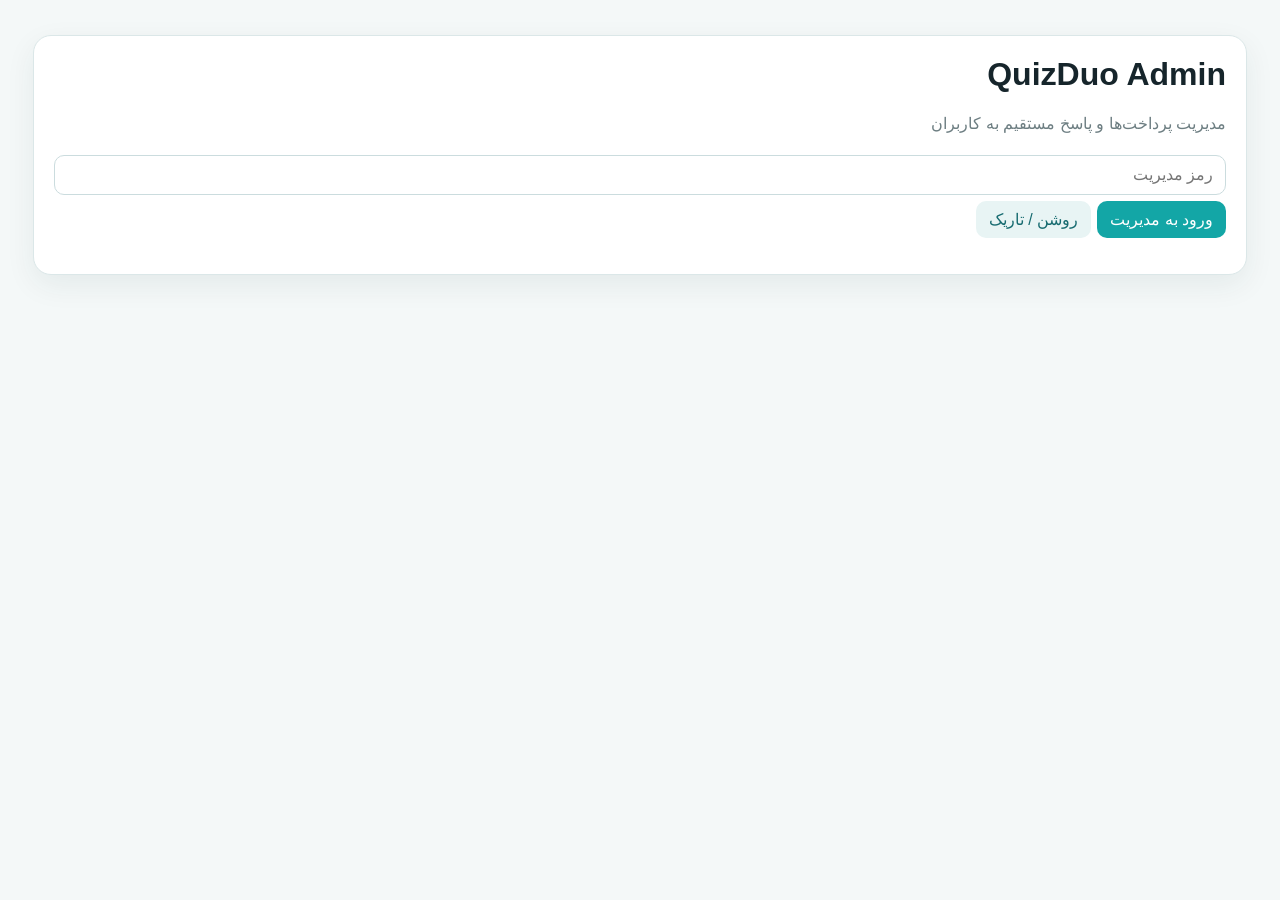
==== backend/Admin.html @ 5c68a965 "Update Admin.html" ====
<!doctype html>
<html lang="fa" dir="rtl">
<head>
  <meta charset="utf-8">
  <meta name="viewport" content="width=device-width,initial-scale=1">
  <title>QuizDuo Admin</title>
  <style>
    *{box-sizing:border-box}
    body{margin:0;font-family:Tahoma,Arial,sans-serif;background:#f4f8f8;color:#16252b}
    .wrap{max-width:1250px;margin:35px auto;padding:0 18px}
    .panel{background:#fff;border:1px solid #dbe7e8;border-radius:18px;padding:20px;margin-bottom:18px;box-shadow:0 10px 30px rgba(20,50,55,.07)}
    h1,h2,h3{margin-top:0}
    input,button,select,textarea{font:inherit}
    input,select,textarea{width:100%;padding:10px 12px;border:1px solid #cbdcde;border-radius:10px;margin:6px 0}
    textarea{min-height:90px;resize:vertical}
    button{border:0;border-radius:10px;padding:9px 13px;cursor:pointer}
    .primary{background:#13a6a6;color:#fff}.secondary{background:#e8f4f4;color:#176b70}.danger{background:#ffe8e8;color:#a32626}
    .status{padding:5px 9px;border-radius:999px;background:#eef4f4;display:inline-block;white-space:nowrap}
    .hidden{display:none}.table-wrap{overflow:auto}table{width:100%;border-collapse:collapse;min-width:1050px}
    th,td{padding:11px;border-bottom:1px solid #e4eeee;text-align:right;vertical-align:top}th{background:#f5fafa}
    .actions{display:flex;gap:6px;flex-wrap:wrap}.muted{color:#6d7e82}.receipt{display:inline-block;margin-top:5px}
    .reply-box{min-width:260px}.reply-box textarea{margin-bottom:5px}.reply-meta{font-size:12px;color:#6d7e82;margin-top:4px}
    body.dark{background:#10171d;color:#edf7f7}body.dark .panel{background:#182229;border-color:#2b3b43}
    body.dark input,body.dark select,body.dark textarea{background:#10171d;color:#edf7f7;border-color:#3a4b55}
    body.dark th{background:#20323a}body.dark td{border-color:#2b3b43}
  </style>
</head>
<body>
<div class="wrap">
  <div class="panel">
    <h1>QuizDuo Admin</h1>
    <p class="muted">مدیریت پرداخت‌ها و پاسخ مستقیم به کاربران</p>
    <input id="password" type="password" placeholder="رمز مدیریت">
    <div class="actions">
      <button class="primary" onclick="login()">ورود به مدیریت</button>
      <button class="secondary" onclick="toggleTheme()">روشن / تاریک</button>
    </div>
    <p id="loginMsg"></p>
  </div>

  <div id="dashboard" class="hidden">
    <div class="panel">
      <div class="actions">
        <button class="primary" onclick="loadAll()">به‌روزرسانی</button>
        <button class="danger" onclick="logout()">خروج</button>
      </div>
    </div>

    <div class="panel">
      <h2>💳 پرداخت‌ها</h2>
      <div class="table-wrap"><table>
        <thead><tr><th>زمان</th><th>کاربر</th><th>تماس</th><th>پلن</th><th>مبلغ</th><th>فیش</th><th>وضعیت</th><th>عملیات</th></tr></thead>
        <tbody id="paymentsBody"></tbody>
      </table></div>
    </div>

    <div class="panel">
      <h2>🎫 پشتیبانی</h2>
      <div class="table-wrap"><table>
        <thead><tr><th>زمان</th><th>کاربر</th><th>تماس</th><th>موضوع</th><th>پیام کاربر</th><th>وضعیت</th><th>پاسخ</th><th>عملیات</th></tr></thead>
        <tbody id="supportBody"></tbody>
      </table></div>
    </div>
  </div>
</div>
<script>
let adminPassword = "";
let refreshTimer = null;

function login(){
  const password=document.getElementById("password").value;
  const msg=document.getElementById("loginMsg");
  if(!password){msg.textContent="رمز مدیریت را وارد کنید.";return;}
  adminPassword=password;
  google.script.run.withSuccessHandler(()=>{
    msg.textContent="ورود موفق بود.";
    document.getElementById("dashboard").classList.remove("hidden");
    loadAll();
    startAutoRefresh();
  }).withFailureHandler(error=>{
    adminPassword="";
    msg.textContent=error.message||"رمز مدیریت اشتباه است.";
  }).getPaymentsForAdmin(password);
}

function logout(){
  if (refreshTimer) { clearInterval(refreshTimer); refreshTimer = null; }
  adminPassword="";
  document.getElementById("dashboard").classList.add("hidden");
  document.getElementById("password").value="";
  document.getElementById("loginMsg").textContent="";
}
function loadAll(){
  if (!adminPassword) return;
  loadPayments();
  loadSupport();
}
function startAutoRefresh(){
  if (refreshTimer) clearInterval(refreshTimer);
  refreshTimer = setInterval(loadAll, 10000);
}
function loadPayments(){
  google.script.run.withSuccessHandler(renderPayments).withFailureHandler(error=>{
    document.getElementById("paymentsBody").innerHTML=`<tr><td colspan="8">${escapeHtml(error.message||"خطا")}</td></tr>`;
  }).getPaymentsForAdmin(adminPassword);
}
function loadSupport(){
  google.script.run.withSuccessHandler(renderSupport).withFailureHandler(error=>{
    document.getElementById("supportBody").innerHTML=`<tr><td colspan="8">${escapeHtml(error.message||"خطا")}</td></tr>`;
  }).getSupportForAdmin(adminPassword);
}
function renderPayments(rows){
  const body=document.getElementById("paymentsBody");
  if(!rows.length){body.innerHTML=`<tr><td colspan="8">هنوز پرداختی ثبت نشده است.</td></tr>`;return;}
  body.innerHTML=rows.map(row=>`<tr>
    <td>${formatDate(row.timestamp)}</td><td>${escapeHtml(row.username)}</td><td>${escapeHtml(row.phone||"-")}</td>
    <td>${escapeHtml(row.planName||row.planId)}</td><td>${Number(row.amount||0).toLocaleString("fa-IR")} تومان</td>
    <td>${row.receiptUrl?`<a class="receipt" href="${escapeAttribute(row.receiptUrl)}" target="_blank">مشاهده فیش</a>`:"-"}</td>
    <td><span class="status">${escapeHtml(row.status||"-")}</span>${row.userMessage?`<div class="reply-meta">${escapeHtml(row.userMessage)}</div>`:""}</td>
    <td><div class="actions">
      <button class="primary" onclick="setPaymentStatus(${row.rowNumber},'تأیید شد')">تأیید</button>
      <button class="danger" onclick="setPaymentStatus(${row.rowNumber},'رد شد')">رد</button>
      <button class="secondary" onclick="setPaymentStatus(${row.rowNumber},'در انتظار بررسی')">انتظار</button>
    </div></td>
  </tr>`).join("");
}
function renderSupport(rows){
  const body=document.getElementById("supportBody");
  if(!rows.length){body.innerHTML=`<tr><td colspan="8">هنوز پیام پشتیبانی ثبت نشده است.</td></tr>`;return;}
  body.innerHTML=rows.map(row=>`<tr>
    <td>${formatDate(row.timestamp)}</td><td>${escapeHtml(row.username)}</td><td>${escapeHtml(row.phone||"-")}</td>
    <td>${escapeHtml(row.subject)}</td><td>${escapeHtml(row.message).replace(/\n/g,"<br>")}</td>
    <td><span class="status">${escapeHtml(row.status||"-")}</span></td>
    <td class="reply-box">
      <textarea id="reply-${row.rowNumber}" placeholder="پاسخ را برای کاربر بنویسید...">${escapeHtml(row.adminReply||"")}</textarea>
      ${row.adminReply?`<div class="reply-meta">پاسخ قبلی: ${formatDate(row.replyTimestamp)}</div>`:""}
    </td>
    <td><div class="actions">
      <button class="primary" onclick="replySupport(${row.rowNumber})">ارسال پاسخ</button>
      <button class="secondary" onclick="setSupportStatus(${row.rowNumber},'در حال بررسی')">در حال بررسی</button>
      <button class="danger" onclick="setSupportStatus(${row.rowNumber},'بسته شد')">بسته</button>
    </div></td>
  </tr>`).join("");
}
function setPaymentStatus(rowNumber,status){
  google.script.run.withSuccessHandler(()=>loadAll()).withFailureHandler(error=>alert(error.message||"خطا"))
    .updatePaymentStatus(adminPassword,rowNumber,status);
}
function replySupport(rowNumber){
  const reply=document.getElementById(`reply-${rowNumber}`).value.trim();
  if(!reply){alert("متن پاسخ را وارد کنید.");return;}
  google.script.run.withSuccessHandler(()=>loadAll()).withFailureHandler(error=>alert(error.message||"خطا"))
    .replyToSupport(adminPassword,rowNumber,reply,"پاسخ داده شد");
}
function setSupportStatus(rowNumber,status){
  google.script.run.withSuccessHandler(()=>loadAll()).withFailureHandler(error=>alert(error.message||"خطا"))
    .updateSupportStatus(adminPassword,rowNumber,status);
}
function toggleTheme(){document.body.classList.toggle("dark");}
function formatDate(value){if(!value)return "-";try{return new Date(value).toLocaleString("fa-IR")}catch{return value}}
function escapeHtml(value){return String(value??"").replaceAll("&","&amp;").replaceAll("<","&lt;").replaceAll(">","&gt;").replaceAll('"',"&quot;").replaceAll("'","&#039;")}
function escapeAttribute(value){return escapeHtml(value)}
</script>
</body></html>
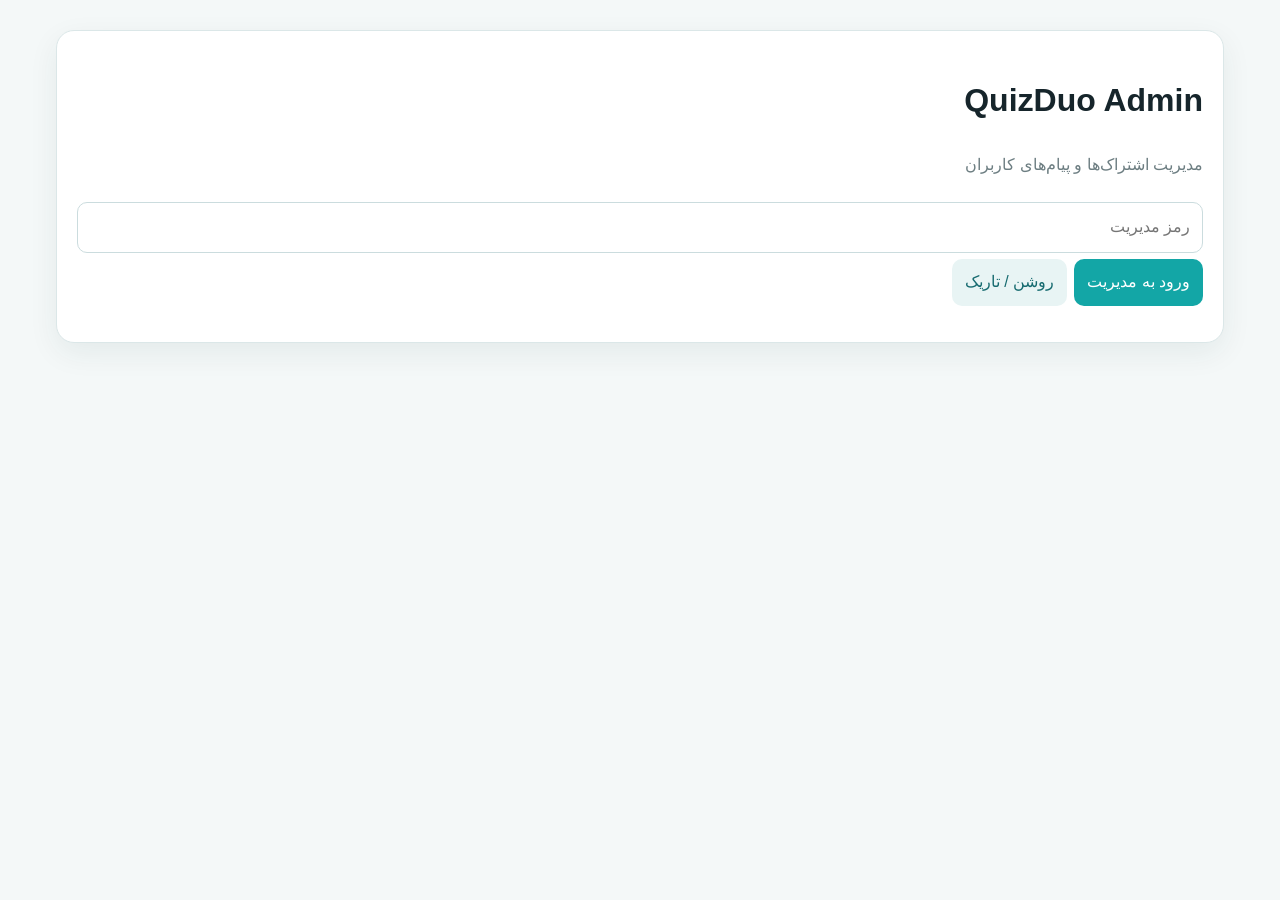
==== commit f755d25b: "Update Admin.html" ====
--- a/backend/Admin.html
+++ b/backend/Admin.html
@@ -1,164 +1,1383 @@
 <!doctype html>
 <html lang="fa" dir="rtl">
+
 <head>
-  <meta charset="utf-8">
-  <meta name="viewport" content="width=device-width,initial-scale=1">
-  <title>QuizDuo Admin</title>
-  <style>
-    *{box-sizing:border-box}
-    body{margin:0;font-family:Tahoma,Arial,sans-serif;background:#f4f8f8;color:#16252b}
-    .wrap{max-width:1250px;margin:35px auto;padding:0 18px}
-    .panel{background:#fff;border:1px solid #dbe7e8;border-radius:18px;padding:20px;margin-bottom:18px;box-shadow:0 10px 30px rgba(20,50,55,.07)}
-    h1,h2,h3{margin-top:0}
-    input,button,select,textarea{font:inherit}
-    input,select,textarea{width:100%;padding:10px 12px;border:1px solid #cbdcde;border-radius:10px;margin:6px 0}
-    textarea{min-height:90px;resize:vertical}
-    button{border:0;border-radius:10px;padding:9px 13px;cursor:pointer}
-    .primary{background:#13a6a6;color:#fff}.secondary{background:#e8f4f4;color:#176b70}.danger{background:#ffe8e8;color:#a32626}
-    .status{padding:5px 9px;border-radius:999px;background:#eef4f4;display:inline-block;white-space:nowrap}
-    .hidden{display:none}.table-wrap{overflow:auto}table{width:100%;border-collapse:collapse;min-width:1050px}
-    th,td{padding:11px;border-bottom:1px solid #e4eeee;text-align:right;vertical-align:top}th{background:#f5fafa}
-    .actions{display:flex;gap:6px;flex-wrap:wrap}.muted{color:#6d7e82}.receipt{display:inline-block;margin-top:5px}
-    .reply-box{min-width:260px}.reply-box textarea{margin-bottom:5px}.reply-meta{font-size:12px;color:#6d7e82;margin-top:4px}
-    body.dark{background:#10171d;color:#edf7f7}body.dark .panel{background:#182229;border-color:#2b3b43}
-    body.dark input,body.dark select,body.dark textarea{background:#10171d;color:#edf7f7;border-color:#3a4b55}
-    body.dark th{background:#20323a}body.dark td{border-color:#2b3b43}
-  </style>
+
+<meta charset="utf-8">
+
+<meta
+  name="viewport"
+  content="width=device-width,initial-scale=1"
+>
+
+<title>QuizDuo Admin</title>
+
+<style>
+
+*{
+  box-sizing:border-box
+}
+
+body{
+  margin:0;
+  font-family:Tahoma,Arial,sans-serif;
+  background:#f4f8f8;
+  color:#16252b;
+  line-height:1.8
+}
+
+.wrap{
+  max-width:1200px;
+  margin:30px auto;
+  padding:0 16px
+}
+
+.panel{
+  background:#fff;
+  border:1px solid #dbe7e8;
+  border-radius:18px;
+  padding:20px;
+  margin-bottom:18px;
+  box-shadow:0 10px 30px rgba(20,50,55,.07)
+}
+
+input,
+select,
+textarea,
+button{
+  font:inherit
+}
+
+input,
+select,
+textarea{
+  width:100%;
+  padding:10px 12px;
+  border:1px solid #cbdcde;
+  border-radius:10px;
+  margin:6px 0;
+  background:#fff;
+  color:#16252b
+}
+
+textarea{
+  min-height:90px;
+  resize:vertical
+}
+
+button{
+  border:0;
+  border-radius:10px;
+  padding:9px 13px;
+  cursor:pointer
+}
+
+.primary{
+  background:#13a6a6;
+  color:#fff
+}
+
+.secondary{
+  background:#e8f4f4;
+  color:#176b70
+}
+
+.danger{
+  background:#ffe8e8;
+  color:#a32626
+}
+
+.hidden{
+  display:none!important
+}
+
+.muted{
+  color:#6d7e82
+}
+
+.actions{
+  display:flex;
+  gap:7px;
+  flex-wrap:wrap
+}
+
+.status{
+  display:inline-block;
+  padding:5px 10px;
+  border-radius:999px;
+  background:#eef4f4;
+  font-size:.85rem
+}
+
+.status.approved{
+  background:#ddfaef;
+  color:#087b59
+}
+
+.status.rejected{
+  background:#ffe7e7;
+  color:#a32626
+}
+
+.status.pending{
+  background:#fff5d9;
+  color:#8a6200
+}
+
+.status.replied{
+  background:#ddf7f7;
+  color:#087274
+}
+
+.cards{
+  display:grid;
+  grid-template-columns:
+    repeat(
+      auto-fit,
+      minmax(320px,1fr)
+    );
+  gap:15px
+}
+
+.item-card{
+  border:1px solid #dfeaea;
+  border-radius:16px;
+  padding:16px;
+  background:#fbfdfd
+}
+
+.item-card.new{
+  border-color:#76d9c1;
+  box-shadow:
+    0 0 0 3px #eafff5
+}
+
+.item-head{
+  display:flex;
+  justify-content:space-between;
+  gap:10px;
+  align-items:flex-start
+}
+
+.item-head h3{
+  margin:2px 0
+}
+
+.meta{
+  display:grid;
+  gap:5px;
+  color:#607276;
+  font-size:.9rem;
+  margin:10px 0
+}
+
+.message-box{
+  background:#f4f8f8;
+  border-radius:12px;
+  padding:12px;
+  margin:10px 0;
+  white-space:pre-wrap
+}
+
+.reply-box{
+  margin-top:12px
+}
+
+.reply-meta{
+  font-size:.78rem;
+  color:#6d7e82;
+  margin-top:5px
+}
+
+.receipt{
+  display:inline-block;
+  margin-top:8px
+}
+
+.section-title{
+  display:flex;
+  justify-content:space-between;
+  align-items:center;
+  gap:12px
+}
+
+.refresh-status{
+  font-size:.9rem;
+  color:#6d7e82;
+  margin-top:8px
+}
+
+.empty{
+  padding:18px;
+  text-align:center;
+  color:#6d7e82;
+  background:#f7fafb;
+  border-radius:12px
+}
+
+.top-actions{
+  display:flex;
+  justify-content:space-between;
+  gap:10px;
+  flex-wrap:wrap
+}
+
+body.dark{
+  background:#10171d;
+  color:#edf7f7
+}
+
+body.dark .panel,
+body.dark .item-card{
+  background:#182229;
+  border-color:#2b3b43
+}
+
+body.dark input,
+body.dark select,
+body.dark textarea{
+  background:#10171d;
+  color:#edf7f7;
+  border-color:#3a4b55
+}
+
+body.dark .message-box,
+body.dark .empty{
+  background:#20323a
+}
+
+body.dark .muted,
+body.dark .meta,
+body.dark .reply-meta{
+  color:#9eb0b8
+}
+
+@media(max-width:650px){
+
+  .cards{
+    grid-template-columns:1fr
+  }
+
+  .item-head{
+    flex-direction:column
+  }
+
+  .wrap{
+    margin-top:15px
+  }
+
+}
+
+</style>
+
 </head>
+
 <body>
+
 <div class="wrap">
+
   <div class="panel">
-    <h1>QuizDuo Admin</h1>
-    <p class="muted">مدیریت پرداخت‌ها و پاسخ مستقیم به کاربران</p>
-    <input id="password" type="password" placeholder="رمز مدیریت">
+
+    <h1>
+      QuizDuo Admin
+    </h1>
+
+    <p class="muted">
+      مدیریت اشتراک‌ها و پیام‌های کاربران
+    </p>
+
+    <input
+      id="password"
+      type="password"
+      placeholder="رمز مدیریت"
+    >
+
     <div class="actions">
-      <button class="primary" onclick="login()">ورود به مدیریت</button>
-      <button class="secondary" onclick="toggleTheme()">روشن / تاریک</button>
+
+      <button
+        class="primary"
+        onclick="login()"
+      >
+        ورود به مدیریت
+      </button>
+
+      <button
+        class="secondary"
+        onclick="toggleTheme()"
+      >
+        روشن / تاریک
+      </button>
+
     </div>
+
     <p id="loginMsg"></p>
+
   </div>
 
-  <div id="dashboard" class="hidden">
+
+  <div
+    id="dashboard"
+    class="hidden"
+  >
+
     <div class="panel">
-      <div class="actions">
-        <button class="primary" onclick="loadAll()">به‌روزرسانی</button>
-        <button class="danger" onclick="logout()">خروج</button>
+
+      <div class="top-actions">
+
+        <div class="actions">
+
+          <button
+            class="primary"
+            onclick="loadAll()"
+          >
+            🔄 به‌روزرسانی
+          </button>
+
+          <button
+            class="danger"
+            onclick="logout()"
+          >
+            خروج
+          </button>
+
+        </div>
+
+        <div
+          id="refreshStatus"
+          class="refresh-status"
+        >
+          آماده
+        </div>
+
       </div>
+
     </div>
 
+
     <div class="panel">
-      <h2>💳 پرداخت‌ها</h2>
-      <div class="table-wrap"><table>
-        <thead><tr><th>زمان</th><th>کاربر</th><th>تماس</th><th>پلن</th><th>مبلغ</th><th>فیش</th><th>وضعیت</th><th>عملیات</th></tr></thead>
-        <tbody id="paymentsBody"></tbody>
-      </table></div>
+
+      <div class="section-title">
+
+        <div>
+
+          <h2>
+            💳 اشتراک‌ها و پرداخت‌ها
+          </h2>
+
+          <p class="muted">
+            هر پرداخت در یک کارت مستقل نمایش داده می‌شود.
+          </p>
+
+        </div>
+
+        <span
+          id="paymentCount"
+          class="status"
+        >
+          0
+        </span>
+
+      </div>
+
+      <div
+        id="paymentsBody"
+        class="cards"
+      ></div>
+
     </div>
 
+
     <div class="panel">
-      <h2>🎫 پشتیبانی</h2>
-      <div class="table-wrap"><table>
-        <thead><tr><th>زمان</th><th>کاربر</th><th>تماس</th><th>موضوع</th><th>پیام کاربر</th><th>وضعیت</th><th>پاسخ</th><th>عملیات</th></tr></thead>
-        <tbody id="supportBody"></tbody>
-      </table></div>
+
+      <div class="section-title">
+
+        <div>
+
+          <h2>
+            🎫 پیام‌های کاربران
+          </h2>
+
+          <p class="muted">
+            هر پیام یک گفت‌وگوی مستقل است و پاسخ شما مستقیماً در پنل همان کاربر نمایش داده می‌شود.
+          </p>
+
+        </div>
+
+        <span
+          id="supportCount"
+          class="status"
+        >
+          0
+        </span>
+
+      </div>
+
+      <div
+        id="supportBody"
+        class="cards"
+      ></div>
+
     </div>
+
   </div>
+
 </div>
+
+
 <script>
+
 let adminPassword = "";
+
 let refreshTimer = null;
 
+let lastSupportRows =
+  new Set();
+
+
 function login(){
-  const password=document.getElementById("password").value;
-  const msg=document.getElementById("loginMsg");
-  if(!password){msg.textContent="رمز مدیریت را وارد کنید.";return;}
-  adminPassword=password;
-  google.script.run.withSuccessHandler(()=>{
-    msg.textContent="ورود موفق بود.";
-    document.getElementById("dashboard").classList.remove("hidden");
-    loadAll();
-    startAutoRefresh();
-  }).withFailureHandler(error=>{
-    adminPassword="";
-    msg.textContent=error.message||"رمز مدیریت اشتباه است.";
-  }).getPaymentsForAdmin(password);
-}
+
+  const password =
+    document
+      .getElementById(
+        "password"
+      )
+      .value;
+
+  const msg =
+    document
+      .getElementById(
+        "loginMsg"
+      );
+
+  if(!password){
+
+    msg.textContent =
+      "رمز مدیریت را وارد کنید.";
+
+    return;
+  }
+
+  adminPassword =
+    password;
+
+  google.script.run
+
+    .withSuccessHandler(
+      () => {
+
+        msg.textContent =
+          "ورود موفق بود.";
+
+        document
+          .getElementById(
+            "dashboard"
+          )
+          .classList
+          .remove(
+            "hidden"
+          );
+
+        loadAll();
+
+        startAutoRefresh();
+
+      }
+    )
+
+    .withFailureHandler(
+      error => {
+
+        adminPassword =
+          "";
+
+        msg.textContent =
+          error.message ||
+          "رمز مدیریت اشتباه است.";
+
+      }
+    )
+
+    .getPaymentsForAdmin(
+      password
+    );
+}
+
 
 function logout(){
-  if (refreshTimer) { clearInterval(refreshTimer); refreshTimer = null; }
-  adminPassword="";
-  document.getElementById("dashboard").classList.add("hidden");
-  document.getElementById("password").value="";
-  document.getElementById("loginMsg").textContent="";
-}
-function loadAll(){
-  if (!adminPassword) return;
-  loadPayments();
-  loadSupport();
-}
+
+  stopAutoRefresh();
+
+  adminPassword =
+    "";
+
+  document
+    .getElementById(
+      "dashboard"
+    )
+    .classList
+    .add(
+      "hidden"
+    );
+
+  document
+    .getElementById(
+      "password"
+    )
+    .value =
+    "";
+
+  document
+    .getElementById(
+      "loginMsg"
+    )
+    .textContent =
+    "";
+}
+
+
 function startAutoRefresh(){
-  if (refreshTimer) clearInterval(refreshTimer);
-  refreshTimer = setInterval(loadAll, 10000);
-}
-function loadPayments(){
-  google.script.run.withSuccessHandler(renderPayments).withFailureHandler(error=>{
-    document.getElementById("paymentsBody").innerHTML=`<tr><td colspan="8">${escapeHtml(error.message||"خطا")}</td></tr>`;
-  }).getPaymentsForAdmin(adminPassword);
-}
-function loadSupport(){
-  google.script.run.withSuccessHandler(renderSupport).withFailureHandler(error=>{
-    document.getElementById("supportBody").innerHTML=`<tr><td colspan="8">${escapeHtml(error.message||"خطا")}</td></tr>`;
-  }).getSupportForAdmin(adminPassword);
-}
-function renderPayments(rows){
-  const body=document.getElementById("paymentsBody");
-  if(!rows.length){body.innerHTML=`<tr><td colspan="8">هنوز پرداختی ثبت نشده است.</td></tr>`;return;}
-  body.innerHTML=rows.map(row=>`<tr>
-    <td>${formatDate(row.timestamp)}</td><td>${escapeHtml(row.username)}</td><td>${escapeHtml(row.phone||"-")}</td>
-    <td>${escapeHtml(row.planName||row.planId)}</td><td>${Number(row.amount||0).toLocaleString("fa-IR")} تومان</td>
-    <td>${row.receiptUrl?`<a class="receipt" href="${escapeAttribute(row.receiptUrl)}" target="_blank">مشاهده فیش</a>`:"-"}</td>
-    <td><span class="status">${escapeHtml(row.status||"-")}</span>${row.userMessage?`<div class="reply-meta">${escapeHtml(row.userMessage)}</div>`:""}</td>
-    <td><div class="actions">
-      <button class="primary" onclick="setPaymentStatus(${row.rowNumber},'تأیید شد')">تأیید</button>
-      <button class="danger" onclick="setPaymentStatus(${row.rowNumber},'رد شد')">رد</button>
-      <button class="secondary" onclick="setPaymentStatus(${row.rowNumber},'در انتظار بررسی')">انتظار</button>
-    </div></td>
-  </tr>`).join("");
-}
-function renderSupport(rows){
-  const body=document.getElementById("supportBody");
-  if(!rows.length){body.innerHTML=`<tr><td colspan="8">هنوز پیام پشتیبانی ثبت نشده است.</td></tr>`;return;}
-  body.innerHTML=rows.map(row=>`<tr>
-    <td>${formatDate(row.timestamp)}</td><td>${escapeHtml(row.username)}</td><td>${escapeHtml(row.phone||"-")}</td>
-    <td>${escapeHtml(row.subject)}</td><td>${escapeHtml(row.message).replace(/\n/g,"<br>")}</td>
-    <td><span class="status">${escapeHtml(row.status||"-")}</span></td>
-    <td class="reply-box">
-      <textarea id="reply-${row.rowNumber}" placeholder="پاسخ را برای کاربر بنویسید...">${escapeHtml(row.adminReply||"")}</textarea>
-      ${row.adminReply?`<div class="reply-meta">پاسخ قبلی: ${formatDate(row.replyTimestamp)}</div>`:""}
-    </td>
-    <td><div class="actions">
-      <button class="primary" onclick="replySupport(${row.rowNumber})">ارسال پاسخ</button>
-      <button class="secondary" onclick="setSupportStatus(${row.rowNumber},'در حال بررسی')">در حال بررسی</button>
-      <button class="danger" onclick="setSupportStatus(${row.rowNumber},'بسته شد')">بسته</button>
-    </div></td>
-  </tr>`).join("");
-}
-function setPaymentStatus(rowNumber,status){
-  google.script.run.withSuccessHandler(()=>loadAll()).withFailureHandler(error=>alert(error.message||"خطا"))
-    .updatePaymentStatus(adminPassword,rowNumber,status);
-}
-function replySupport(rowNumber){
-  const reply=document.getElementById(`reply-${rowNumber}`).value.trim();
-  if(!reply){alert("متن پاسخ را وارد کنید.");return;}
-  google.script.run.withSuccessHandler(()=>loadAll()).withFailureHandler(error=>alert(error.message||"خطا"))
-    .replyToSupport(adminPassword,rowNumber,reply,"پاسخ داده شد");
-}
-function setSupportStatus(rowNumber,status){
-  google.script.run.withSuccessHandler(()=>loadAll()).withFailureHandler(error=>alert(error.message||"خطا"))
-    .updateSupportStatus(adminPassword,rowNumber,status);
-}
-function toggleTheme(){document.body.classList.toggle("dark");}
-function formatDate(value){if(!value)return "-";try{return new Date(value).toLocaleString("fa-IR")}catch{return value}}
-function escapeHtml(value){return String(value??"").replaceAll("&","&amp;").replaceAll("<","&lt;").replaceAll(">","&gt;").replaceAll('"',"&quot;").replaceAll("'","&#039;")}
-function escapeAttribute(value){return escapeHtml(value)}
+
+  stopAutoRefresh();
+
+  refreshTimer =
+    setInterval(
+      () => {
+
+        if(adminPassword){
+
+          loadAll(
+            true
+          );
+        }
+
+      },
+      15000
+    );
+}
+
+
+function stopAutoRefresh(){
+
+  if(refreshTimer){
+
+    clearInterval(
+      refreshTimer
+    );
+
+    refreshTimer =
+      null;
+  }
+}
+
+
+function loadAll(
+  background = false
+){
+
+  if(!adminPassword){
+    return;
+  }
+
+  if(!background){
+
+    document
+      .getElementById(
+        "refreshStatus"
+      )
+      .textContent =
+      "در حال دریافت اطلاعات...";
+  }
+
+  loadPayments(
+    background
+  );
+
+  loadSupport(
+    background
+  );
+}
+
+
+function loadPayments(
+  background = false
+){
+
+  google.script.run
+
+    .withSuccessHandler(
+      rows => {
+
+        renderPayments(
+          rows
+        );
+
+        if(!background){
+
+          document
+            .getElementById(
+              "refreshStatus"
+            )
+            .textContent =
+            "اطلاعات اشتراک‌ها به‌روز شد.";
+        }
+
+      }
+    )
+
+    .withFailureHandler(
+      error => {
+
+        if(!background){
+
+          document
+            .getElementById(
+              "refreshStatus"
+            )
+            .textContent =
+            error.message ||
+            "دریافت اشتراک‌ها ناموفق بود.";
+        }
+
+      }
+    )
+
+    .getPaymentsForAdmin(
+      adminPassword
+    );
+}
+
+
+function loadSupport(
+  background = false
+){
+
+  google.script.run
+
+    .withSuccessHandler(
+      rows => {
+
+        renderSupport(
+          rows
+        );
+
+        if(!background){
+
+          document
+            .getElementById(
+              "refreshStatus"
+            )
+            .textContent =
+            "پیام‌ها به‌روز شدند.";
+        }
+
+      }
+    )
+
+    .withFailureHandler(
+      error => {
+
+        if(!background){
+
+          document
+            .getElementById(
+              "refreshStatus"
+            )
+            .textContent =
+            error.message ||
+            "دریافت پیام‌ها ناموفق بود.";
+        }
+
+      }
+    )
+
+    .getSupportForAdmin(
+      adminPassword
+    );
+}
+
+
+function renderPayments(
+  rows
+){
+
+  const body =
+    document
+      .getElementById(
+        "paymentsBody"
+      );
+
+  document
+    .getElementById(
+      "paymentCount"
+    )
+    .textContent =
+    String(
+      rows.length || 0
+    );
+
+  if(
+    !Array.isArray(rows) ||
+    !rows.length
+  ){
+
+    body.innerHTML =
+      '<div class="empty">هنوز پرداختی ثبت نشده است.</div>';
+
+    return;
+  }
+
+  body.innerHTML =
+    rows
+      .map(
+        row => {
+
+          const cls =
+            row.status ===
+            'تأیید شد'
+
+              ? 'approved'
+
+              : row.status ===
+                'رد شد'
+
+                ? 'rejected'
+
+                : 'pending';
+
+          return `
+
+            <article
+              class="item-card"
+            >
+
+              <div
+                class="item-head"
+              >
+
+                <div>
+
+                  <span
+                    class="muted"
+                  >
+                    کاربر
+                  </span>
+
+                  <h3>
+                    ${escapeHtml(
+                      row.username
+                    )}
+                  </h3>
+
+                </div>
+
+                <span
+                  class="status ${cls}"
+                >
+                  ${escapeHtml(
+                    row.status ||
+                    "-"
+                  )}
+                </span>
+
+              </div>
+
+
+              <div
+                class="meta"
+              >
+
+                <span>
+                  🕒
+                  ${formatDate(
+                    row.timestamp
+                  )}
+                </span>
+
+                <span>
+                  📱
+                  ${escapeHtml(
+                    row.phone ||
+                    "-"
+                  )}
+                </span>
+
+                <span>
+                  👑
+                  ${escapeHtml(
+                    row.planName ||
+                    row.planId ||
+                    "-"
+                  )}
+                </span>
+
+                <span>
+                  💰
+                  ${Number(
+                    row.amount ||
+                    0
+                  ).toLocaleString(
+                    'fa-IR'
+                  )}
+                  تومان
+                </span>
+
+                ${
+                  row.subscriptionExpiry
+
+                    ? `
+
+                      <span>
+                        📅
+                        پایان اشتراک:
+                        ${formatDate(
+                          row.subscriptionExpiry
+                        )}
+                      </span>
+
+                    `
+
+                    : ""
+                }
+
+              </div>
+
+
+              ${
+                row.receiptUrl
+
+                  ? `
+
+                    <a
+                      class="receipt"
+                      href="${escapeAttribute(
+                        row.receiptUrl
+                      )}"
+                      target="_blank"
+                    >
+                      مشاهده فیش
+                    </a>
+
+                    `
+
+                  : ""
+              }
+
+
+              ${
+                row.userMessage
+
+                  ? `
+
+                    <div
+                      class="message-box"
+                    >
+                      ${escapeHtml(
+                        row.userMessage
+                      )}
+                    </div>
+
+                    `
+
+                  : ""
+              }
+
+
+              <div
+                class="actions"
+              >
+
+                <button
+                  class="primary"
+                  onclick="setPaymentStatus(
+                    ${row.rowNumber},
+                    'تأیید شد'
+                  )"
+                >
+                  تأیید و فعال‌سازی
+                </button>
+
+                <button
+                  class="danger"
+                  onclick="setPaymentStatus(
+                    ${row.rowNumber},
+                    'رد شد'
+                  )"
+                >
+                  رد
+                </button>
+
+                <button
+                  class="secondary"
+                  onclick="setPaymentStatus(
+                    ${row.rowNumber},
+                    'در انتظار بررسی'
+                  )"
+                >
+                  در انتظار
+                </button>
+
+              </div>
+
+            </article>
+
+          `;
+        }
+      )
+      .join(
+        ''
+      );
+}
+
+
+function renderSupport(
+  rows
+){
+
+  const body =
+    document
+      .getElementById(
+        "supportBody"
+      );
+
+  document
+    .getElementById(
+      "supportCount"
+    )
+    .textContent =
+    String(
+      rows.length || 0
+    );
+
+  if(
+    !Array.isArray(rows) ||
+    !rows.length
+  ){
+
+    body.innerHTML =
+      '<div class="empty">هنوز پیامی ثبت نشده است.</div>';
+
+    return;
+  }
+
+  body.innerHTML =
+    rows
+      .map(
+        row => {
+
+          const replied =
+            Boolean(
+              row.adminReply
+            );
+
+          const isNew =
+            !lastSupportRows.has(
+              row.rowNumber
+            );
+
+          return `
+
+            <article
+              class="item-card ${
+                isNew
+                  ? "new"
+                  : ""
+              }"
+            >
+
+              <div
+                class="item-head"
+              >
+
+                <div>
+
+                  <span
+                    class="muted"
+                  >
+                    ${escapeHtml(
+                      row.username
+                    )}
+                  </span>
+
+                  <h3>
+                    ${escapeHtml(
+                      row.subject ||
+                      'بدون موضوع'
+                    )}
+                  </h3>
+
+                </div>
+
+                <span
+                  class="status ${
+                    replied
+                      ? 'replied'
+                      : ''
+                  }"
+                >
+                  ${escapeHtml(
+                    row.status ||
+                    'جدید'
+                  )}
+                </span>
+
+              </div>
+
+
+              <div
+                class="meta"
+              >
+
+                <span>
+                  🕒
+                  ${formatDate(
+                    row.timestamp
+                  )}
+                </span>
+
+                <span>
+                  📱
+                  ${escapeHtml(
+                    row.phone ||
+                    '-'
+                  )}
+                </span>
+
+              </div>
+
+
+              <div
+                class="message-box"
+              >
+
+                <strong>
+                  پیام کاربر:
+                </strong>
+
+                <br>
+
+                ${escapeHtml(
+                  row.message ||
+                  ''
+                )}
+
+              </div>
+
+
+              ${
+                replied
+
+                  ? `
+
+                    <div
+                      class="message-box"
+                    >
+
+                      <strong>
+                        پاسخ فعلی شما:
+                      </strong>
+
+                      <br>
+
+                      ${escapeHtml(
+                        row.adminReply
+                      )}
+
+                      <div
+                        class="reply-meta"
+                      >
+                        ${formatDate(
+                          row.replyTimestamp
+                        )}
+                      </div>
+
+                    </div>
+
+                    `
+
+                  : ""
+              }
+
+
+              <div
+                class="reply-box"
+              >
+
+                <textarea
+                  id="reply-${row.rowNumber}"
+                  placeholder="پاسخ را برای کاربر بنویسید..."
+                >${escapeHtml(
+                  row.adminReply ||
+                  ''
+                )}</textarea>
+
+
+                <div
+                  class="actions"
+                >
+
+                  <button
+                    class="primary"
+                    onclick="replySupport(
+                      ${row.rowNumber}
+                    )"
+                  >
+                    ارسال پیام
+                  </button>
+
+                  <button
+                    class="secondary"
+                    onclick="setSupportStatus(
+                      ${row.rowNumber},
+                      'در حال بررسی'
+                    )"
+                  >
+                    در حال بررسی
+                  </button>
+
+                  <button
+                    class="danger"
+                    onclick="setSupportStatus(
+                      ${row.rowNumber},
+                      'بسته شد'
+                    )"
+                  >
+                    بستن
+                  </button>
+
+                </div>
+
+              </div>
+
+            </article>
+
+          `;
+        }
+      )
+      .join(
+        ''
+      );
+
+  lastSupportRows =
+    new Set(
+      rows.map(
+        row =>
+          row.rowNumber
+      )
+    );
+}
+
+
+function setPaymentStatus(
+  rowNumber,
+  status
+){
+
+  google.script.run
+
+    .withSuccessHandler(
+      result => {
+
+        alert(
+          result &&
+          result.message
+            ? result.message
+            : "وضعیت پرداخت به‌روز شد."
+        );
+
+        loadPayments();
+      }
+    )
+
+    .withFailureHandler(
+      error => {
+
+        alert(
+          error.message ||
+          "خطا"
+        );
+      }
+    )
+
+    .updatePaymentStatus(
+      adminPassword,
+      rowNumber,
+      status
+    );
+}
+
+
+function replySupport(
+  rowNumber
+){
+
+  const textarea =
+    document
+      .getElementById(
+        `reply-${rowNumber}`
+      );
+
+  if(!textarea){
+    return;
+  }
+
+  const reply =
+    textarea.value.trim();
+
+  if(!reply){
+
+    alert(
+      "متن پاسخ را وارد کنید."
+    );
+
+    return;
+  }
+
+  textarea.disabled =
+    true;
+
+  google.script.run
+
+    .withSuccessHandler(
+      result => {
+
+        alert(
+          result &&
+          result.message
+            ? result.message
+            : "پاسخ ارسال شد."
+        );
+
+        loadSupport();
+      }
+    )
+
+    .withFailureHandler(
+      error => {
+
+        textarea.disabled =
+          false;
+
+        alert(
+          error.message ||
+          "ارسال پاسخ ناموفق بود."
+        );
+      }
+    )
+
+    .replyToSupport(
+      adminPassword,
+      rowNumber,
+      reply,
+      "پاسخ داده شد"
+    );
+}
+
+
+function setSupportStatus(
+  rowNumber,
+  status
+){
+
+  google.script.run
+
+    .withSuccessHandler(
+      () =>
+        loadSupport()
+    )
+
+    .withFailureHandler(
+      error =>
+        alert(
+          error.message ||
+          "خطا"
+        )
+    )
+
+    .updateSupportStatus(
+      adminPassword,
+      rowNumber,
+      status
+    );
+}
+
+
+function toggleTheme(){
+
+  document
+    .body
+    .classList
+    .toggle(
+      "dark"
+    );
+}
+
+
+function formatDate(
+  value
+){
+
+  if(!value){
+    return "-";
+  }
+
+  try{
+
+    return new Date(
+      value
+    ).toLocaleString(
+      "fa-IR"
+    );
+
+  }catch{
+
+    return String(
+      value
+    );
+  }
+}
+
+
+function escapeHtml(
+  value
+){
+
+  return String(
+    value ?? ""
+  )
+    .replaceAll(
+      "&",
+      "&amp;"
+    )
+    .replaceAll(
+      "<",
+      "&lt;"
+    )
+    .replaceAll(
+      ">",
+      "&gt;"
+    )
+    .replaceAll(
+      '"',
+      "&quot;"
+    )
+    .replaceAll(
+      "'",
+      "&#039;"
+    );
+}
+
+
+function escapeAttribute(
+  value
+){
+
+  return escapeHtml(
+    value
+  );
+}
+
 </script>
-</body></html>
+
+</body>
+
+</html>
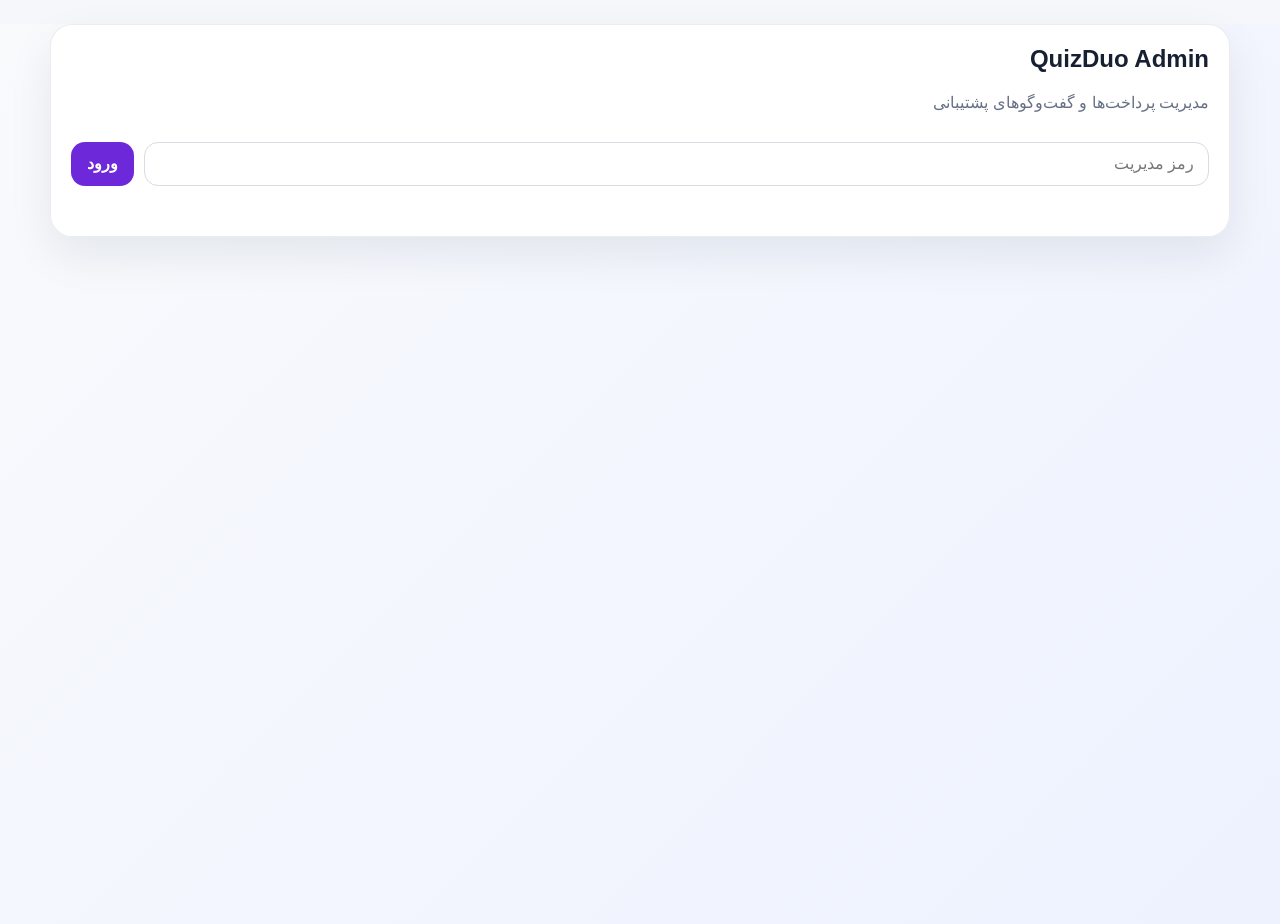
==== commit c8b8a581: "Update Admin.html" ====
--- a/backend/Admin.html
+++ b/backend/Admin.html
@@ -1,1383 +1,301 @@
 <!doctype html>
 <html lang="fa" dir="rtl">
-
 <head>
-
-<meta charset="utf-8">
-
-<meta
-  name="viewport"
-  content="width=device-width,initial-scale=1"
->
-
-<title>QuizDuo Admin</title>
-
-<style>
-
-*{
-  box-sizing:border-box
-}
-
-body{
-  margin:0;
-  font-family:Tahoma,Arial,sans-serif;
-  background:#f4f8f8;
-  color:#16252b;
-  line-height:1.8
-}
-
-.wrap{
-  max-width:1200px;
-  margin:30px auto;
-  padding:0 16px
-}
-
-.panel{
-  background:#fff;
-  border:1px solid #dbe7e8;
-  border-radius:18px;
-  padding:20px;
-  margin-bottom:18px;
-  box-shadow:0 10px 30px rgba(20,50,55,.07)
-}
-
-input,
-select,
-textarea,
-button{
-  font:inherit
-}
-
-input,
-select,
-textarea{
-  width:100%;
-  padding:10px 12px;
-  border:1px solid #cbdcde;
-  border-radius:10px;
-  margin:6px 0;
-  background:#fff;
-  color:#16252b
-}
-
-textarea{
-  min-height:90px;
-  resize:vertical
-}
-
-button{
-  border:0;
-  border-radius:10px;
-  padding:9px 13px;
-  cursor:pointer
-}
-
-.primary{
-  background:#13a6a6;
-  color:#fff
-}
-
-.secondary{
-  background:#e8f4f4;
-  color:#176b70
-}
-
-.danger{
-  background:#ffe8e8;
-  color:#a32626
-}
-
-.hidden{
-  display:none!important
-}
-
-.muted{
-  color:#6d7e82
-}
-
-.actions{
-  display:flex;
-  gap:7px;
-  flex-wrap:wrap
-}
-
-.status{
-  display:inline-block;
-  padding:5px 10px;
-  border-radius:999px;
-  background:#eef4f4;
-  font-size:.85rem
-}
-
-.status.approved{
-  background:#ddfaef;
-  color:#087b59
-}
-
-.status.rejected{
-  background:#ffe7e7;
-  color:#a32626
-}
-
-.status.pending{
-  background:#fff5d9;
-  color:#8a6200
-}
-
-.status.replied{
-  background:#ddf7f7;
-  color:#087274
-}
-
-.cards{
-  display:grid;
-  grid-template-columns:
-    repeat(
-      auto-fit,
-      minmax(320px,1fr)
-    );
-  gap:15px
-}
-
-.item-card{
-  border:1px solid #dfeaea;
-  border-radius:16px;
-  padding:16px;
-  background:#fbfdfd
-}
-
-.item-card.new{
-  border-color:#76d9c1;
-  box-shadow:
-    0 0 0 3px #eafff5
-}
-
-.item-head{
-  display:flex;
-  justify-content:space-between;
-  gap:10px;
-  align-items:flex-start
-}
-
-.item-head h3{
-  margin:2px 0
-}
-
-.meta{
-  display:grid;
-  gap:5px;
-  color:#607276;
-  font-size:.9rem;
-  margin:10px 0
-}
-
-.message-box{
-  background:#f4f8f8;
-  border-radius:12px;
-  padding:12px;
-  margin:10px 0;
-  white-space:pre-wrap
-}
-
-.reply-box{
-  margin-top:12px
-}
-
-.reply-meta{
-  font-size:.78rem;
-  color:#6d7e82;
-  margin-top:5px
-}
-
-.receipt{
-  display:inline-block;
-  margin-top:8px
-}
-
-.section-title{
-  display:flex;
-  justify-content:space-between;
-  align-items:center;
-  gap:12px
-}
-
-.refresh-status{
-  font-size:.9rem;
-  color:#6d7e82;
-  margin-top:8px
-}
-
-.empty{
-  padding:18px;
-  text-align:center;
-  color:#6d7e82;
-  background:#f7fafb;
-  border-radius:12px
-}
-
-.top-actions{
-  display:flex;
-  justify-content:space-between;
-  gap:10px;
-  flex-wrap:wrap
-}
-
-body.dark{
-  background:#10171d;
-  color:#edf7f7
-}
-
-body.dark .panel,
-body.dark .item-card{
-  background:#182229;
-  border-color:#2b3b43
-}
-
-body.dark input,
-body.dark select,
-body.dark textarea{
-  background:#10171d;
-  color:#edf7f7;
-  border-color:#3a4b55
-}
-
-body.dark .message-box,
-body.dark .empty{
-  background:#20323a
-}
-
-body.dark .muted,
-body.dark .meta,
-body.dark .reply-meta{
-  color:#9eb0b8
-}
-
-@media(max-width:650px){
-
-  .cards{
-    grid-template-columns:1fr
-  }
-
-  .item-head{
-    flex-direction:column
-  }
-
-  .wrap{
-    margin-top:15px
-  }
-
-}
-
-</style>
-
+  <base target="_top">
+  <meta charset="utf-8">
+  <meta name="viewport" content="width=device-width, initial-scale=1, viewport-fit=cover">
+  <title>QuizDuo Admin</title>
+  <style>
+    :root {
+      font-family: Tahoma, Arial, sans-serif;
+      color: #172033;
+      background: #f5f7fb;
+    }
+    * { box-sizing: border-box; }
+    body { margin: 0; min-height: 100vh; background: linear-gradient(135deg, #f8fafc, #eef2ff); }
+    button, input, textarea, select { font: inherit; }
+    button { cursor: pointer; }
+    .wrap { width: min(1180px, calc(100% - 24px)); margin: 24px auto 48px; }
+    .topbar, .panel { background: rgba(255,255,255,.94); border: 1px solid rgba(15,23,42,.08); box-shadow: 0 18px 45px rgba(15,23,42,.08); border-radius: 22px; }
+    .topbar { padding: 20px; display: grid; gap: 14px; }
+    h1,h2,h3,p { margin-top: 0; }
+    .muted { color: #667085; }
+    .login-row { display: grid; grid-template-columns: 1fr auto; gap: 10px; }
+    input, textarea, select { width: 100%; border: 1px solid #d7dce5; border-radius: 14px; padding: 12px 14px; outline: none; background: #fff; }
+    input:focus, textarea:focus, select:focus { border-color: #7c3aed; box-shadow: 0 0 0 3px rgba(124,58,237,.11); }
+    textarea { min-height: 160px; resize: vertical; line-height: 1.9; }
+    .btn { border: 0; border-radius: 14px; padding: 11px 16px; font-weight: 800; }
+    .btn-primary { background: #6d28d9; color: #fff; }
+    .btn-secondary { background: #eef2ff; color: #312e81; }
+    .btn-danger { background: #fee2e2; color: #991b1b; }
+    .tabs { display: flex; gap: 10px; margin: 18px 0; }
+    .tabs button.active { background: #111827; color: #fff; }
+    .view { display: none; }
+    .view.active { display: block; }
+    .grid { display: grid; gap: 16px; }
+    .payment-grid { grid-template-columns: repeat(auto-fit, minmax(280px, 1fr)); }
+    .panel { padding: 18px; }
+    .card-title { display: flex; justify-content: space-between; gap: 12px; align-items: flex-start; }
+    .badge { display: inline-flex; padding: 6px 10px; border-radius: 999px; font-size: .78rem; font-weight: 900; white-space: nowrap; }
+    .badge.wait { background: #fff7ed; color: #9a3412; }
+    .badge.ok { background: #dcfce7; color: #166534; }
+    .badge.no { background: #fee2e2; color: #991b1b; }
+    .badge.info { background: #dbeafe; color: #1d4ed8; }
+    .meta { display: grid; gap: 7px; color: #475467; font-size: .92rem; }
+    .actions { display: flex; flex-wrap: wrap; gap: 8px; margin-top: 14px; }
+    .support-thread { display: grid; gap: 10px; margin: 16px 0; max-height: 560px; overflow-y: auto; padding: 2px; }
+    .message { border-radius: 16px; padding: 12px 14px; line-height: 1.9; white-space: pre-wrap; overflow-wrap: anywhere; }
+    .message.user { background: #eff6ff; border: 1px solid #dbeafe; }
+    .message.admin { background: #ecfdf5; border: 1px solid #d1fae5; }
+    .message-head { display: flex; justify-content: space-between; gap: 8px; font-weight: 800; }
+    .message small { display: block; margin-top: 6px; color: #667085; font-weight: 500; }
+    .reply-box { display: grid; gap: 10px; margin-top: 16px; }
+    .empty, .error { padding: 26px; text-align: center; color: #667085; }
+    .hidden { display: none !important; }
+    .toolbar { display: flex; flex-wrap: wrap; align-items: center; justify-content: space-between; gap: 10px; margin-bottom: 14px; }
+    .count { font-weight: 900; }
+    @media (max-width: 640px) {
+      .wrap { width: min(100% - 12px, 1180px); margin-top: 8px; }
+      .topbar, .panel { border-radius: 16px; padding: 14px; }
+      .login-row { grid-template-columns: 1fr; }
+      .tabs { overflow-x: auto; }
+      .tabs button { white-space: nowrap; }
+    }
+  </style>
 </head>
-
 <body>
-
-<div class="wrap">
-
-  <div class="panel">
-
-    <h1>
-      QuizDuo Admin
-    </h1>
-
-    <p class="muted">
-      مدیریت اشتراک‌ها و پیام‌های کاربران
-    </p>
-
-    <input
-      id="password"
-      type="password"
-      placeholder="رمز مدیریت"
-    >
-
-    <div class="actions">
-
-      <button
-        class="primary"
-        onclick="login()"
-      >
-        ورود به مدیریت
-      </button>
-
-      <button
-        class="secondary"
-        onclick="toggleTheme()"
-      >
-        روشن / تاریک
-      </button>
-
+  <div class="wrap">
+    <section class="topbar">
+      <div>
+        <h1>QuizDuo Admin</h1>
+        <p class="muted">مدیریت پرداخت‌ها و گفت‌وگوهای پشتیبانی</p>
+      </div>
+      <div class="login-row">
+        <input id="password" type="password" placeholder="رمز مدیریت">
+        <button class="btn btn-primary" onclick="login()">ورود</button>
+      </div>
+      <p id="loginMessage" class="muted"></p>
+    </section>
+
+    <div id="adminArea" class="hidden">
+      <div class="tabs">
+        <button id="tabPayments" class="btn btn-secondary active" onclick="showTab('payments')">💳 پرداخت‌ها</button>
+        <button id="tabSupport" class="btn btn-secondary" onclick="showTab('support')">🎫 پشتیبانی</button>
+        <button class="btn btn-secondary" onclick="refreshAll()">🔄 بروزرسانی</button>
+      </div>
+
+      <section id="payments" class="view active">
+        <div class="toolbar">
+          <h2>پرداخت‌ها</h2>
+          <span id="paymentCount" class="count"></span>
+        </div>
+        <div id="paymentsList" class="grid payment-grid"></div>
+      </section>
+
+      <section id="support" class="view">
+        <div class="toolbar">
+          <h2>گفت‌وگوهای پشتیبانی</h2>
+          <span id="supportCount" class="count"></span>
+        </div>
+        <div id="supportList" class="grid"></div>
+      </section>
     </div>
-
-    <p id="loginMsg"></p>
-
   </div>
 
-
-  <div
-    id="dashboard"
-    class="hidden"
-  >
-
-    <div class="panel">
-
-      <div class="top-actions">
-
+<script>
+  let adminPassword = '';
+
+  function runServer(method, args = []) {
+    return new Promise((resolve, reject) => {
+      let runner = google.script.run
+        .withSuccessHandler(resolve)
+        .withFailureHandler(reject);
+      runner[method](...args);
+    });
+  }
+
+  function esc(value) {
+    return String(value ?? '')
+      .replaceAll('&', '&amp;')
+      .replaceAll('<', '&lt;')
+      .replaceAll('>', '&gt;')
+      .replaceAll('"', '&quot;')
+      .replaceAll("'", '&#039;');
+  }
+
+  function formatDate(value) {
+    if (!value) return '-';
+    const date = new Date(value);
+    if (Number.isNaN(date.getTime())) return String(value);
+    return date.toLocaleString('fa-IR');
+  }
+
+  function money(value) {
+    return Number(value || 0).toLocaleString('fa-IR') + ' تومان';
+  }
+
+  function statusClass(status) {
+    if (status === 'تأیید شد' || status === 'پاسخ داده شد') return 'ok';
+    if (status === 'رد شد' || status === 'بسته شد') return 'no';
+    if (status === 'در حال بررسی') return 'info';
+    return 'wait';
+  }
+
+  async function login() {
+    adminPassword = document.getElementById('password').value.trim();
+    const msg = document.getElementById('loginMessage');
+    if (!adminPassword) {
+      msg.textContent = 'رمز مدیریت را وارد کنید.';
+      return;
+    }
+    msg.textContent = 'در حال بررسی...';
+    try {
+      const payments = await runServer('getPaymentsForAdmin', [adminPassword]);
+      adminPassword = adminPassword;
+      document.getElementById('adminArea').classList.remove('hidden');
+      msg.textContent = 'ورود موفق بود.';
+      renderPayments(payments);
+      await loadSupport();
+    } catch (error) {
+      msg.textContent = error && error.message ? error.message : 'ورود ناموفق بود.';
+    }
+  }
+
+  function showTab(name) {
+    document.querySelectorAll('.view').forEach(el => el.classList.remove('active'));
+    document.getElementById(name).classList.add('active');
+    document.querySelectorAll('.tabs button').forEach(el => el.classList.remove('active'));
+    if (name === 'payments') document.getElementById('tabPayments').classList.add('active');
+    if (name === 'support') document.getElementById('tabSupport').classList.add('active');
+  }
+
+  async function refreshAll() {
+    if (!adminPassword) return;
+    try {
+      const [payments] = await Promise.all([
+        runServer('getPaymentsForAdmin', [adminPassword]),
+        loadSupport()
+      ]);
+      renderPayments(payments);
+    } catch (error) {
+      alert(error && error.message ? error.message : 'بروزرسانی ناموفق بود.');
+    }
+  }
+
+  function renderPayments(items) {
+    const list = document.getElementById('paymentsList');
+    document.getElementById('paymentCount').textContent = `${(items || []).length.toLocaleString('fa-IR')} مورد`;
+    if (!items || !items.length) {
+      list.innerHTML = '<div class="panel empty">هنوز پرداختی ثبت نشده است.</div>';
+      return;
+    }
+    list.innerHTML = items.map(item => `
+      <article class="panel">
+        <div class="card-title">
+          <div>
+            <h3>${esc(item.username || '-')}</h3>
+            <div class="muted">${esc(item.planName || item.planId || '-')}</div>
+          </div>
+          <span class="badge ${statusClass(item.status)}">${esc(item.status || '-')}</span>
+        </div>
+        <div class="meta">
+          <div>📱 ${esc(item.phone || '-')}</div>
+          <div>💰 ${money(item.amount)}</div>
+          <div>🕒 ${esc(formatDate(item.timestamp))}</div>
+          <div>🧾 ${esc(item.fileName || '-')}</div>
+          ${item.receiptUrl ? `<div><a href="${esc(item.receiptUrl)}" target="_blank" rel="noopener">مشاهده فیش</a></div>` : ''}
+          ${item.userMessage ? `<div>💬 ${esc(item.userMessage)}</div>` : ''}
+        </div>
         <div class="actions">
-
-          <button
-            class="primary"
-            onclick="loadAll()"
-          >
-            🔄 به‌روزرسانی
-          </button>
-
-          <button
-            class="danger"
-            onclick="logout()"
-          >
-            خروج
-          </button>
-
-        </div>
-
-        <div
-          id="refreshStatus"
-          class="refresh-status"
-        >
-          آماده
-        </div>
-
-      </div>
-
-    </div>
-
-
-    <div class="panel">
-
-      <div class="section-title">
-
-        <div>
-
-          <h2>
-            💳 اشتراک‌ها و پرداخت‌ها
-          </h2>
-
-          <p class="muted">
-            هر پرداخت در یک کارت مستقل نمایش داده می‌شود.
-          </p>
-
-        </div>
-
-        <span
-          id="paymentCount"
-          class="status"
-        >
-          0
-        </span>
-
-      </div>
-
-      <div
-        id="paymentsBody"
-        class="cards"
-      ></div>
-
-    </div>
-
-
-    <div class="panel">
-
-      <div class="section-title">
-
-        <div>
-
-          <h2>
-            🎫 پیام‌های کاربران
-          </h2>
-
-          <p class="muted">
-            هر پیام یک گفت‌وگوی مستقل است و پاسخ شما مستقیماً در پنل همان کاربر نمایش داده می‌شود.
-          </p>
-
-        </div>
-
-        <span
-          id="supportCount"
-          class="status"
-        >
-          0
-        </span>
-
-      </div>
-
-      <div
-        id="supportBody"
-        class="cards"
-      ></div>
-
-    </div>
-
-  </div>
-
-</div>
-
-
-<script>
-
-let adminPassword = "";
-
-let refreshTimer = null;
-
-let lastSupportRows =
-  new Set();
-
-
-function login(){
-
-  const password =
-    document
-      .getElementById(
-        "password"
-      )
-      .value;
-
-  const msg =
-    document
-      .getElementById(
-        "loginMsg"
-      );
-
-  if(!password){
-
-    msg.textContent =
-      "رمز مدیریت را وارد کنید.";
-
-    return;
-  }
-
-  adminPassword =
-    password;
-
-  google.script.run
-
-    .withSuccessHandler(
-      () => {
-
-        msg.textContent =
-          "ورود موفق بود.";
-
-        document
-          .getElementById(
-            "dashboard"
-          )
-          .classList
-          .remove(
-            "hidden"
-          );
-
-        loadAll();
-
-        startAutoRefresh();
-
-      }
-    )
-
-    .withFailureHandler(
-      error => {
-
-        adminPassword =
-          "";
-
-        msg.textContent =
-          error.message ||
-          "رمز مدیریت اشتباه است.";
-
-      }
-    )
-
-    .getPaymentsForAdmin(
-      password
-    );
-}
-
-
-function logout(){
-
-  stopAutoRefresh();
-
-  adminPassword =
-    "";
-
-  document
-    .getElementById(
-      "dashboard"
-    )
-    .classList
-    .add(
-      "hidden"
-    );
-
-  document
-    .getElementById(
-      "password"
-    )
-    .value =
-    "";
-
-  document
-    .getElementById(
-      "loginMsg"
-    )
-    .textContent =
-    "";
-}
-
-
-function startAutoRefresh(){
-
-  stopAutoRefresh();
-
-  refreshTimer =
-    setInterval(
-      () => {
-
-        if(adminPassword){
-
-          loadAll(
-            true
-          );
-        }
-
-      },
-      15000
-    );
-}
-
-
-function stopAutoRefresh(){
-
-  if(refreshTimer){
-
-    clearInterval(
-      refreshTimer
-    );
-
-    refreshTimer =
-      null;
-  }
-}
-
-
-function loadAll(
-  background = false
-){
-
-  if(!adminPassword){
-    return;
-  }
-
-  if(!background){
-
-    document
-      .getElementById(
-        "refreshStatus"
-      )
-      .textContent =
-      "در حال دریافت اطلاعات...";
-  }
-
-  loadPayments(
-    background
-  );
-
-  loadSupport(
-    background
-  );
-}
-
-
-function loadPayments(
-  background = false
-){
-
-  google.script.run
-
-    .withSuccessHandler(
-      rows => {
-
-        renderPayments(
-          rows
-        );
-
-        if(!background){
-
-          document
-            .getElementById(
-              "refreshStatus"
-            )
-            .textContent =
-            "اطلاعات اشتراک‌ها به‌روز شد.";
-        }
-
-      }
-    )
-
-    .withFailureHandler(
-      error => {
-
-        if(!background){
-
-          document
-            .getElementById(
-              "refreshStatus"
-            )
-            .textContent =
-            error.message ||
-            "دریافت اشتراک‌ها ناموفق بود.";
-        }
-
-      }
-    )
-
-    .getPaymentsForAdmin(
-      adminPassword
-    );
-}
-
-
-function loadSupport(
-  background = false
-){
-
-  google.script.run
-
-    .withSuccessHandler(
-      rows => {
-
-        renderSupport(
-          rows
-        );
-
-        if(!background){
-
-          document
-            .getElementById(
-              "refreshStatus"
-            )
-            .textContent =
-            "پیام‌ها به‌روز شدند.";
-        }
-
-      }
-    )
-
-    .withFailureHandler(
-      error => {
-
-        if(!background){
-
-          document
-            .getElementById(
-              "refreshStatus"
-            )
-            .textContent =
-            error.message ||
-            "دریافت پیام‌ها ناموفق بود.";
-        }
-
-      }
-    )
-
-    .getSupportForAdmin(
-      adminPassword
-    );
-}
-
-
-function renderPayments(
-  rows
-){
-
-  const body =
-    document
-      .getElementById(
-        "paymentsBody"
-      );
-
-  document
-    .getElementById(
-      "paymentCount"
-    )
-    .textContent =
-    String(
-      rows.length || 0
-    );
-
-  if(
-    !Array.isArray(rows) ||
-    !rows.length
-  ){
-
-    body.innerHTML =
-      '<div class="empty">هنوز پرداختی ثبت نشده است.</div>';
-
-    return;
-  }
-
-  body.innerHTML =
-    rows
-      .map(
-        row => {
-
-          const cls =
-            row.status ===
-            'تأیید شد'
-
-              ? 'approved'
-
-              : row.status ===
-                'رد شد'
-
-                ? 'rejected'
-
-                : 'pending';
-
-          return `
-
-            <article
-              class="item-card"
-            >
-
-              <div
-                class="item-head"
-              >
-
-                <div>
-
-                  <span
-                    class="muted"
-                  >
-                    کاربر
-                  </span>
-
-                  <h3>
-                    ${escapeHtml(
-                      row.username
-                    )}
-                  </h3>
-
-                </div>
-
-                <span
-                  class="status ${cls}"
-                >
-                  ${escapeHtml(
-                    row.status ||
-                    "-"
-                  )}
-                </span>
-
-              </div>
-
-
-              <div
-                class="meta"
-              >
-
-                <span>
-                  🕒
-                  ${formatDate(
-                    row.timestamp
-                  )}
-                </span>
-
-                <span>
-                  📱
-                  ${escapeHtml(
-                    row.phone ||
-                    "-"
-                  )}
-                </span>
-
-                <span>
-                  👑
-                  ${escapeHtml(
-                    row.planName ||
-                    row.planId ||
-                    "-"
-                  )}
-                </span>
-
-                <span>
-                  💰
-                  ${Number(
-                    row.amount ||
-                    0
-                  ).toLocaleString(
-                    'fa-IR'
-                  )}
-                  تومان
-                </span>
-
-                ${
-                  row.subscriptionExpiry
-
-                    ? `
-
-                      <span>
-                        📅
-                        پایان اشتراک:
-                        ${formatDate(
-                          row.subscriptionExpiry
-                        )}
-                      </span>
-
-                    `
-
-                    : ""
-                }
-
-              </div>
-
-
-              ${
-                row.receiptUrl
-
-                  ? `
-
-                    <a
-                      class="receipt"
-                      href="${escapeAttribute(
-                        row.receiptUrl
-                      )}"
-                      target="_blank"
-                    >
-                      مشاهده فیش
-                    </a>
-
-                    `
-
-                  : ""
-              }
-
-
-              ${
-                row.userMessage
-
-                  ? `
-
-                    <div
-                      class="message-box"
-                    >
-                      ${escapeHtml(
-                        row.userMessage
-                      )}
-                    </div>
-
-                    `
-
-                  : ""
-              }
-
-
-              <div
-                class="actions"
-              >
-
-                <button
-                  class="primary"
-                  onclick="setPaymentStatus(
-                    ${row.rowNumber},
-                    'تأیید شد'
-                  )"
-                >
-                  تأیید و فعال‌سازی
-                </button>
-
-                <button
-                  class="danger"
-                  onclick="setPaymentStatus(
-                    ${row.rowNumber},
-                    'رد شد'
-                  )"
-                >
-                  رد
-                </button>
-
-                <button
-                  class="secondary"
-                  onclick="setPaymentStatus(
-                    ${row.rowNumber},
-                    'در انتظار بررسی'
-                  )"
-                >
-                  در انتظار
-                </button>
-
-              </div>
-
-            </article>
-
-          `;
-        }
-      )
-      .join(
-        ''
-      );
-}
-
-
-function renderSupport(
-  rows
-){
-
-  const body =
-    document
-      .getElementById(
-        "supportBody"
-      );
-
-  document
-    .getElementById(
-      "supportCount"
-    )
-    .textContent =
-    String(
-      rows.length || 0
-    );
-
-  if(
-    !Array.isArray(rows) ||
-    !rows.length
-  ){
-
-    body.innerHTML =
-      '<div class="empty">هنوز پیامی ثبت نشده است.</div>';
-
-    return;
-  }
-
-  body.innerHTML =
-    rows
-      .map(
-        row => {
-
-          const replied =
-            Boolean(
-              row.adminReply
-            );
-
-          const isNew =
-            !lastSupportRows.has(
-              row.rowNumber
-            );
-
-          return `
-
-            <article
-              class="item-card ${
-                isNew
-                  ? "new"
-                  : ""
-              }"
-            >
-
-              <div
-                class="item-head"
-              >
-
-                <div>
-
-                  <span
-                    class="muted"
-                  >
-                    ${escapeHtml(
-                      row.username
-                    )}
-                  </span>
-
-                  <h3>
-                    ${escapeHtml(
-                      row.subject ||
-                      'بدون موضوع'
-                    )}
-                  </h3>
-
-                </div>
-
-                <span
-                  class="status ${
-                    replied
-                      ? 'replied'
-                      : ''
-                  }"
-                >
-                  ${escapeHtml(
-                    row.status ||
-                    'جدید'
-                  )}
-                </span>
-
-              </div>
-
-
-              <div
-                class="meta"
-              >
-
-                <span>
-                  🕒
-                  ${formatDate(
-                    row.timestamp
-                  )}
-                </span>
-
-                <span>
-                  📱
-                  ${escapeHtml(
-                    row.phone ||
-                    '-'
-                  )}
-                </span>
-
-              </div>
-
-
-              <div
-                class="message-box"
-              >
-
-                <strong>
-                  پیام کاربر:
-                </strong>
-
-                <br>
-
-                ${escapeHtml(
-                  row.message ||
-                  ''
-                )}
-
-              </div>
-
-
-              ${
-                replied
-
-                  ? `
-
-                    <div
-                      class="message-box"
-                    >
-
-                      <strong>
-                        پاسخ فعلی شما:
-                      </strong>
-
-                      <br>
-
-                      ${escapeHtml(
-                        row.adminReply
-                      )}
-
-                      <div
-                        class="reply-meta"
-                      >
-                        ${formatDate(
-                          row.replyTimestamp
-                        )}
-                      </div>
-
-                    </div>
-
-                    `
-
-                  : ""
-              }
-
-
-              <div
-                class="reply-box"
-              >
-
-                <textarea
-                  id="reply-${row.rowNumber}"
-                  placeholder="پاسخ را برای کاربر بنویسید..."
-                >${escapeHtml(
-                  row.adminReply ||
-                  ''
-                )}</textarea>
-
-
-                <div
-                  class="actions"
-                >
-
-                  <button
-                    class="primary"
-                    onclick="replySupport(
-                      ${row.rowNumber}
-                    )"
-                  >
-                    ارسال پیام
-                  </button>
-
-                  <button
-                    class="secondary"
-                    onclick="setSupportStatus(
-                      ${row.rowNumber},
-                      'در حال بررسی'
-                    )"
-                  >
-                    در حال بررسی
-                  </button>
-
-                  <button
-                    class="danger"
-                    onclick="setSupportStatus(
-                      ${row.rowNumber},
-                      'بسته شد'
-                    )"
-                  >
-                    بستن
-                  </button>
-
-                </div>
-
-              </div>
-
-            </article>
-
-          `;
-        }
-      )
-      .join(
-        ''
-      );
-
-  lastSupportRows =
-    new Set(
-      rows.map(
-        row =>
-          row.rowNumber
-      )
-    );
-}
-
-
-function setPaymentStatus(
-  rowNumber,
-  status
-){
-
-  google.script.run
-
-    .withSuccessHandler(
-      result => {
-
-        alert(
-          result &&
-          result.message
-            ? result.message
-            : "وضعیت پرداخت به‌روز شد."
-        );
-
-        loadPayments();
-      }
-    )
-
-    .withFailureHandler(
-      error => {
-
-        alert(
-          error.message ||
-          "خطا"
-        );
-      }
-    )
-
-    .updatePaymentStatus(
-      adminPassword,
-      rowNumber,
-      status
-    );
-}
-
-
-function replySupport(
-  rowNumber
-){
-
-  const textarea =
-    document
-      .getElementById(
-        `reply-${rowNumber}`
-      );
-
-  if(!textarea){
-    return;
-  }
-
-  const reply =
-    textarea.value.trim();
-
-  if(!reply){
-
-    alert(
-      "متن پاسخ را وارد کنید."
-    );
-
-    return;
-  }
-
-  textarea.disabled =
-    true;
-
-  google.script.run
-
-    .withSuccessHandler(
-      result => {
-
-        alert(
-          result &&
-          result.message
-            ? result.message
-            : "پاسخ ارسال شد."
-        );
-
-        loadSupport();
-      }
-    )
-
-    .withFailureHandler(
-      error => {
-
-        textarea.disabled =
-          false;
-
-        alert(
-          error.message ||
-          "ارسال پاسخ ناموفق بود."
-        );
-      }
-    )
-
-    .replyToSupport(
-      adminPassword,
-      rowNumber,
-      reply,
-      "پاسخ داده شد"
-    );
-}
-
-
-function setSupportStatus(
-  rowNumber,
-  status
-){
-
-  google.script.run
-
-    .withSuccessHandler(
-      () =>
-        loadSupport()
-    )
-
-    .withFailureHandler(
-      error =>
-        alert(
-          error.message ||
-          "خطا"
-        )
-    )
-
-    .updateSupportStatus(
-      adminPassword,
-      rowNumber,
-      status
-    );
-}
-
-
-function toggleTheme(){
-
-  document
-    .body
-    .classList
-    .toggle(
-      "dark"
-    );
-}
-
-
-function formatDate(
-  value
-){
-
-  if(!value){
-    return "-";
-  }
-
-  try{
-
-    return new Date(
-      value
-    ).toLocaleString(
-      "fa-IR"
-    );
-
-  }catch{
-
-    return String(
-      value
-    );
-  }
-}
-
-
-function escapeHtml(
-  value
-){
-
-  return String(
-    value ?? ""
-  )
-    .replaceAll(
-      "&",
-      "&amp;"
-    )
-    .replaceAll(
-      "<",
-      "&lt;"
-    )
-    .replaceAll(
-      ">",
-      "&gt;"
-    )
-    .replaceAll(
-      '"',
-      "&quot;"
-    )
-    .replaceAll(
-      "'",
-      "&#039;"
-    );
-}
-
-
-function escapeAttribute(
-  value
-){
-
-  return escapeHtml(
-    value
-  );
-}
-
+          <button class="btn btn-primary" onclick="setPaymentStatus(${Number(item.rowNumber)}, 'تأیید شد')">✅ تأیید</button>
+          <button class="btn btn-danger" onclick="setPaymentStatus(${Number(item.rowNumber)}, 'رد شد')">❌ رد</button>
+          <button class="btn btn-secondary" onclick="setPaymentStatus(${Number(item.rowNumber)}, 'در انتظار بررسی')">⏳ انتظار</button>
+        </div>
+      </article>
+    `).join('');
+  }
+
+  async function setPaymentStatus(rowNumber, status) {
+    if (!adminPassword) return;
+    try {
+      await runServer('updatePaymentStatus', [adminPassword, rowNumber, status]);
+      await refreshAll();
+    } catch (error) {
+      alert(error && error.message ? error.message : 'تغییر وضعیت ناموفق بود.');
+    }
+  }
+
+  async function loadSupport() {
+    if (!adminPassword) return [];
+    const items = await runServer('getSupportForAdmin', [adminPassword]);
+    renderSupport(items);
+    return items;
+  }
+
+  function renderSupport(items) {
+    const list = document.getElementById('supportList');
+    document.getElementById('supportCount').textContent = `${(items || []).length.toLocaleString('fa-IR')} گفت‌وگو`;
+    if (!items || !items.length) {
+      list.innerHTML = '<div class="panel empty">هنوز گفت‌وگوی پشتیبانی ثبت نشده است.</div>';
+      return;
+    }
+
+    list.innerHTML = items.map(conversation => {
+      const thread = Array.isArray(conversation.thread) ? conversation.thread : [];
+      const messages = thread.map(item => `
+        <div class="message ${item.sender === 'admin' ? 'admin' : 'user'}">
+          <div class="message-head">
+            <span>${item.sender === 'admin' ? 'پشتیبانی QuizDuo' : esc(conversation.username || 'کاربر')}</span>
+            <span>${item.sender === 'admin' ? '🛠️' : '👤'}</span>
+          </div>
+          <div>${esc(item.text || '')}</div>
+          <small>${esc(formatDate(item.timestamp))}</small>
+        </div>
+      `).join('');
+
+      return `
+        <article class="panel">
+          <div class="card-title">
+            <div>
+              <h3>${esc(conversation.subject || 'بدون موضوع')}</h3>
+              <div class="muted">${esc(conversation.username || '-')} · ${esc(conversation.phone || '-')}</div>
+            </div>
+            <span class="badge ${statusClass(conversation.status)}">${esc(conversation.status || 'جدید')}</span>
+          </div>
+          <div class="support-thread">${messages || '<div class="empty">پیامی در این گفت‌وگو وجود ندارد.</div>'}</div>
+          <div class="reply-box">
+            <textarea id="reply-${esc(conversation.conversationId)}" class="admin-support-reply" placeholder="پاسخ ادمین را کامل وارد کنید؛ محدودیت ۱۲ کاراکتر ندارد."></textarea>
+            <div class="actions">
+              <select id="status-${esc(conversation.conversationId)}">
+                <option value="پاسخ داده شد" ${conversation.status === 'پاسخ داده شد' ? 'selected' : ''}>پاسخ داده شد</option>
+                <option value="در حال بررسی" ${conversation.status === 'در حال بررسی' ? 'selected' : ''}>در حال بررسی</option>
+                <option value="جدید" ${conversation.status === 'جدید' ? 'selected' : ''}>جدید</option>
+                <option value="بسته شد" ${conversation.status === 'بسته شد' ? 'selected' : ''}>بسته شد</option>
+              </select>
+              <button class="btn btn-primary" onclick="replySupport(${Number(conversation.lastRowNumber || conversation.rowNumber)}, '${esc(conversation.conversationId)}')">ارسال پاسخ در همین گفت‌وگو</button>
+            </div>
+          </div>
+        </article>
+      `;
+    }).join('');
+  }
+
+  async function replySupport(rowNumber, conversationId) {
+    if (!adminPassword) return;
+    const textarea = document.getElementById(`reply-${conversationId}`);
+    const status = document.getElementById(`status-${conversationId}`).value;
+    const text = textarea ? textarea.value.trim() : '';
+    if (!text) {
+      alert('متن پاسخ را وارد کنید.');
+      return;
+    }
+    try {
+      await runServer('replyToSupport', [adminPassword, rowNumber, text, status]);
+      await loadSupport();
+    } catch (error) {
+      alert(error && error.message ? error.message : 'ارسال پاسخ ناموفق بود.');
+    }
+  }
 </script>
-
 </body>
-
 </html>
